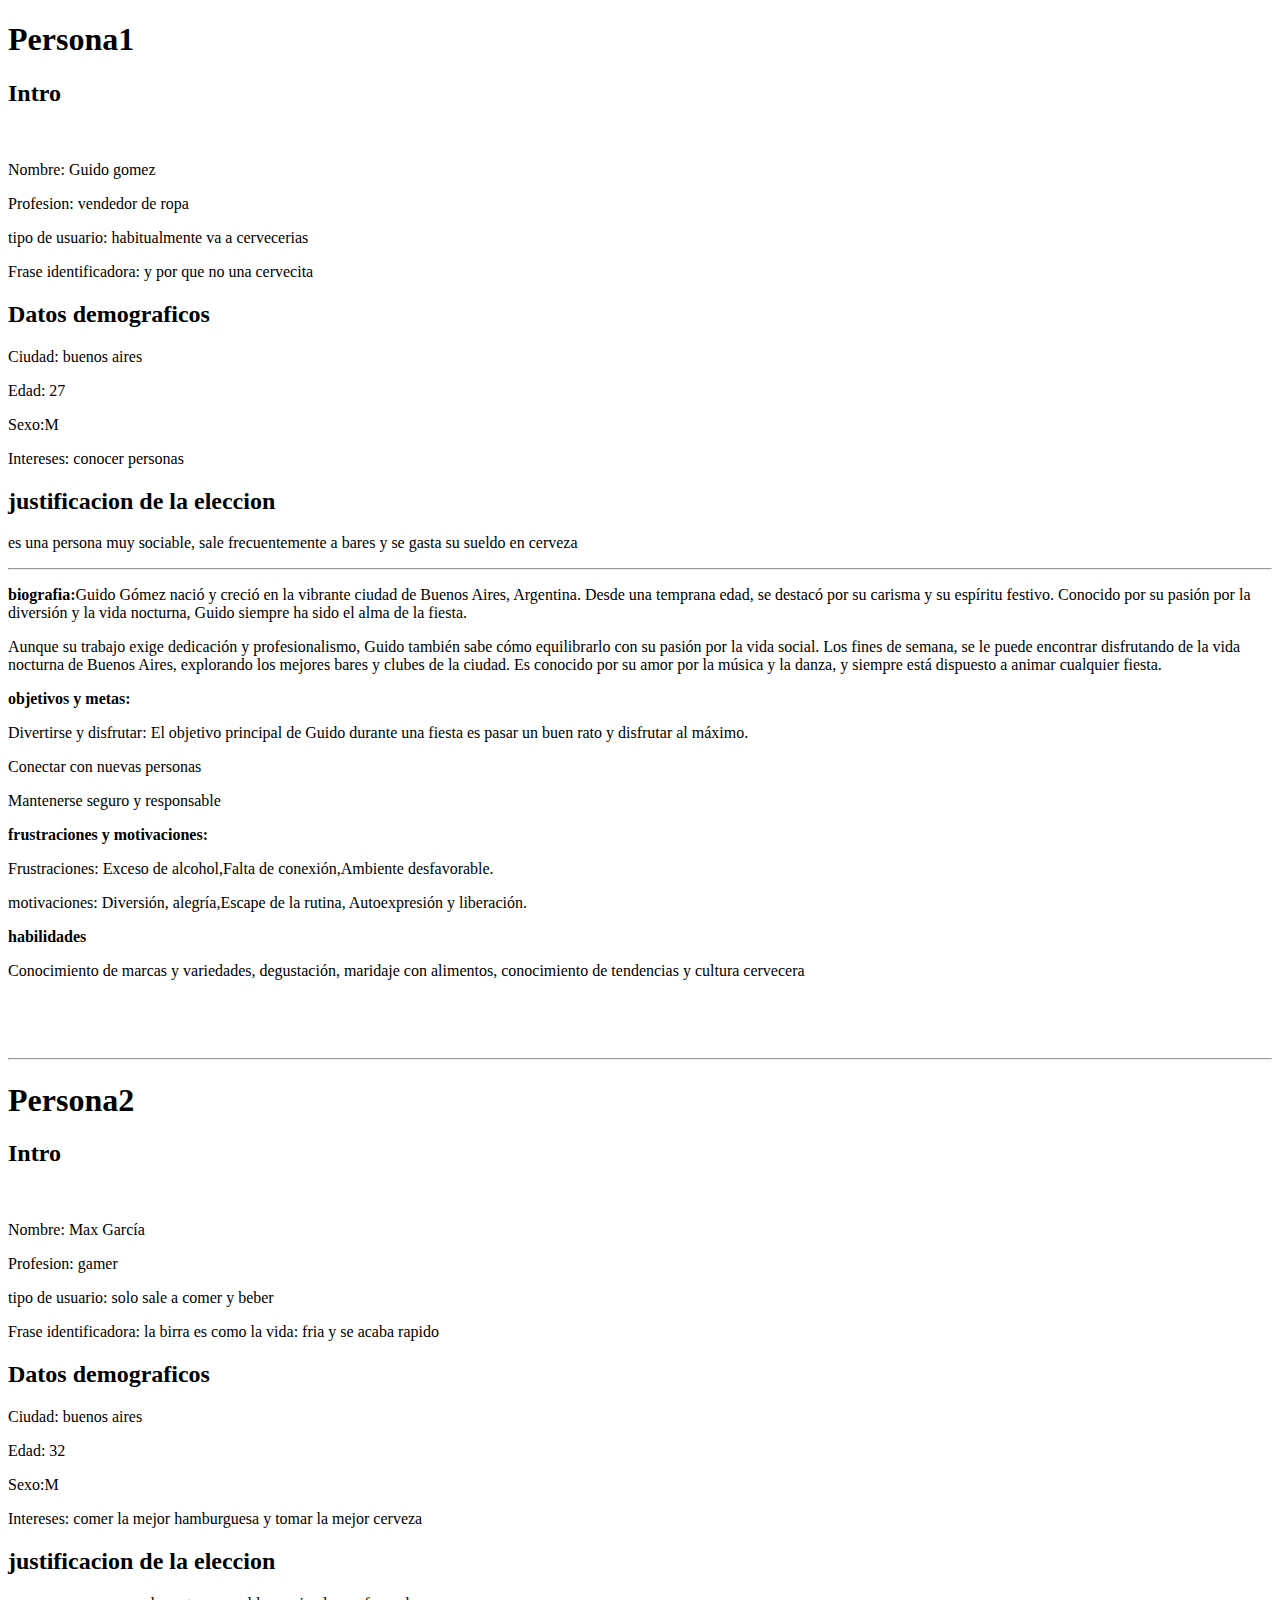
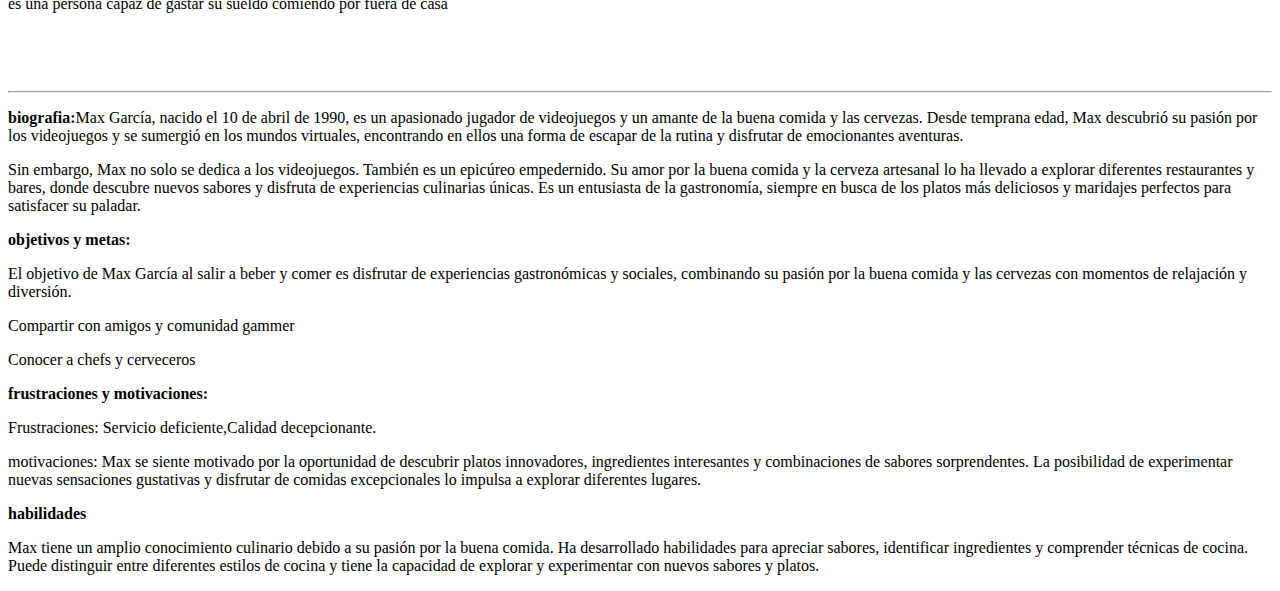
==== arquetipopersonas.html @ 0ca3f82f "arquetipopersonas" ====
<!DOCTYPE html>
<html lang="en">
<head>
    <meta charset="UTF-8">
    <meta name="viewport" content="width=device-width, initial-scale=1.0">
    <title>arquetipos personas</title>
    <link rel="stylesheet" href="personas.css">

</head>
<body>
    <h1>Persona1</h1>
    <div class="contenedor">
        
        <div class="bloque1" >
            <h2>Intro</h2>
            <img src="https://encrypted-tbn0.gstatic.com/images?q=tbn:ANd9GcQpcQa-TOh1UYh5eGsv-vCV15WX3iVy7y93Cw&usqp=CAU" alt="">
            <p>Nombre: Guido gomez</p>
            <p>Profesion: vendedor de ropa</p>
            <P>tipo de usuario: habitualmente va a cervecerias</P>
            <p>Frase identificadora: y por que no una cervecita</p>
        

        
            <h2>Datos demograficos</h2>
            <p>Ciudad: buenos aires</p>
            <p>Edad: 27</p>
            <p>Sexo:M </p>
            <p>Intereses: conocer personas</p>
       

       
            <h2>justificacion de la eleccion</h2>
            <p>es una persona muy sociable, sale frecuentemente a bares y se gasta su sueldo en cerveza</p>
        </div>

    <hr>
    
        <div class="bloque2">
            <p><b>biografia:</b>Guido Gómez nació y creció en la vibrante ciudad de Buenos Aires, Argentina. Desde una temprana edad, se destacó por su carisma y su espíritu festivo. Conocido por su pasión por la diversión y la vida nocturna, Guido siempre ha sido el alma de la fiesta.</p>
            <p>Aunque su trabajo exige dedicación y profesionalismo, Guido también sabe cómo equilibrarlo con su pasión por la vida social. Los fines de semana, se le puede encontrar disfrutando de la vida nocturna de Buenos Aires, explorando los mejores bares y clubes de la ciudad. Es conocido por su amor por la música y la danza, y siempre está dispuesto a animar cualquier fiesta.</p>
        

        
            <p><b>objetivos y metas:</b></p>
            <p>Divertirse y disfrutar: El objetivo principal de Guido durante una fiesta es pasar un buen rato y disfrutar al máximo. </p>
            <p>Conectar con nuevas personas</p>
            <p>Mantenerse seguro y responsable</p>
       

            <p><b>frustraciones y motivaciones:</b></p>
            <p>Frustraciones: Exceso de alcohol,Falta de conexión,Ambiente desfavorable. </p>
            <p>motivaciones: Diversión, alegría,Escape de la rutina, Autoexpresión y liberación.</p>
       

        
            <p><b>habilidades</b></p>
            <p>Conocimiento de marcas y variedades, degustación, maridaje con alimentos, conocimiento de tendencias y cultura cervecera</p>
        </div>
       
    </div>

    <br><br><br>
   <hr>
    <h1>Persona2</h1>
    <div class="contenedor">
        
        <div class="bloque1" >
            <h2>Intro</h2>
            <img src="https://encrypted-tbn0.gstatic.com/images?q=tbn:ANd9GcTowQyX6u0MDOL-NawApzxyzNMDZ7xZjXCcvQ&usqp=CAU" alt="">
            <p>Nombre: Max García </p>
            <p>Profesion: gamer</p>
            <P>tipo de usuario: solo sale a comer y beber</P>
            <p>Frase identificadora: la birra es como la vida: fria y se acaba rapido</p>
        

        
            <h2>Datos demograficos</h2>
            <p>Ciudad: buenos aires</p>
            <p>Edad: 32</p>
            <p>Sexo:M </p>
            <p>Intereses: comer la mejor hamburguesa y tomar la mejor cerveza</p>
       

       
            <h2>justificacion de la eleccion</h2>
            <p>es una persona capaz de gastar su sueldo comiendo por fuera de casa</p>
        </div>

        
    <br><br><br>    
    
    <hr>
    
        <div class="bloque2">
            <p><b>biografia:</b>Max García, nacido el 10 de abril de 1990, es un apasionado jugador de videojuegos y un amante de la buena comida y las cervezas. Desde temprana edad, Max descubrió su pasión por los videojuegos y se sumergió en los mundos virtuales, encontrando en ellos una forma de escapar de la rutina y disfrutar de emocionantes aventuras. </p>
            <p>Sin embargo, Max no solo se dedica a los videojuegos. También es un epicúreo empedernido. Su amor por la buena comida y la cerveza artesanal lo ha llevado a explorar diferentes restaurantes y bares, donde descubre nuevos sabores y disfruta de experiencias culinarias únicas. Es un entusiasta de la gastronomía, siempre en busca de los platos más deliciosos y maridajes perfectos para satisfacer su paladar.</p>
        
            <p><b>objetivos y metas:</b></p>
            <p>El objetivo de Max García al salir a beber y comer es disfrutar de experiencias gastronómicas y sociales, combinando su pasión por la buena comida y las cervezas con momentos de relajación y diversión. </p>
            <p>Compartir con amigos y comunidad gammer</p>
            <p>Conocer a chefs y cerveceros</p>
       

            <p><b>frustraciones y motivaciones:</b></p>
            <p>Frustraciones: Servicio deficiente,Calidad decepcionante. </p>
            <p>motivaciones: Max se siente motivado por la oportunidad de descubrir platos innovadores, ingredientes interesantes y combinaciones de sabores sorprendentes. La posibilidad de experimentar nuevas sensaciones gustativas y disfrutar de comidas excepcionales lo impulsa a explorar diferentes lugares.</p>
       

        
            <p><b>habilidades</b></p>
            <p> Max tiene un amplio conocimiento culinario debido a su pasión por la buena comida. Ha desarrollado habilidades para apreciar sabores, identificar ingredientes y comprender técnicas de cocina. Puede distinguir entre diferentes estilos de cocina y tiene la capacidad de explorar y experimentar con nuevos sabores y platos.</p>
        </div>
       
    </div>


   

    
</body>
</html>
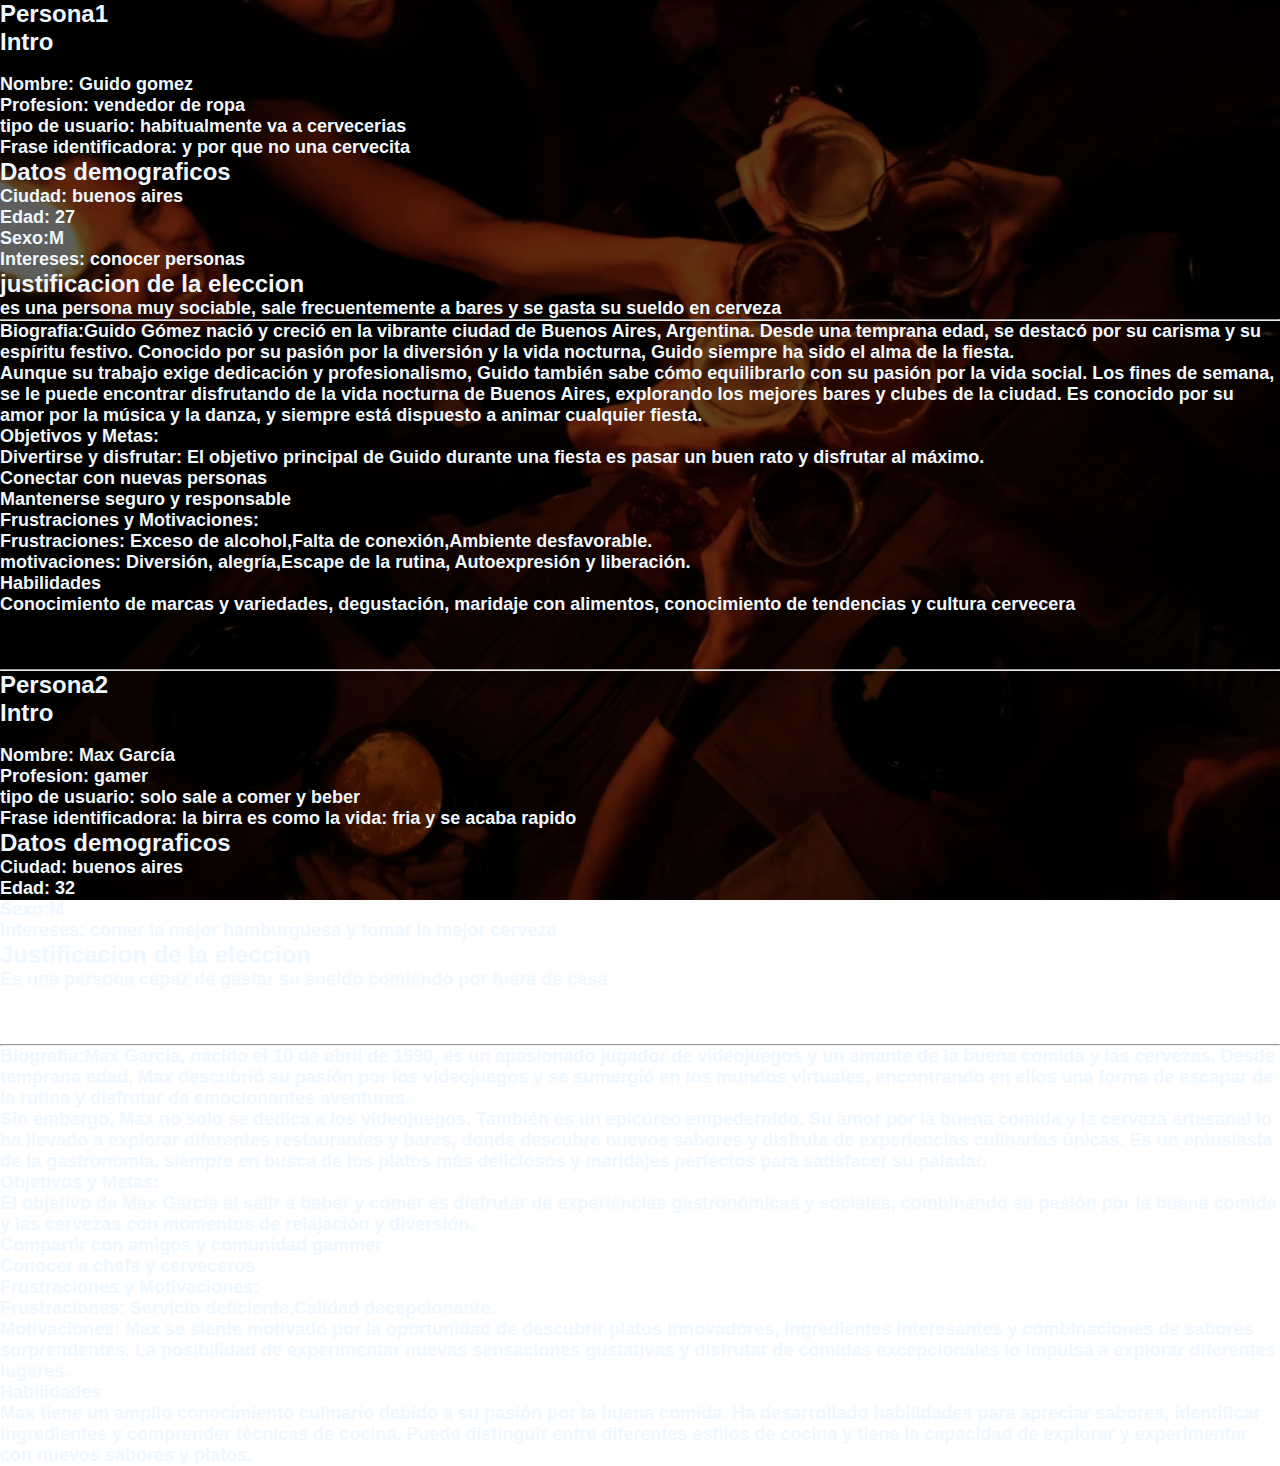
==== commit ea8ea409: "se-modifico-el-arquetipo" ====
--- a/arquetipopersonas.html
+++ b/arquetipopersonas.html
@@ -4,7 +4,7 @@
     <meta charset="UTF-8">
     <meta name="viewport" content="width=device-width, initial-scale=1.0">
     <title>arquetipos personas</title>
-    <link rel="stylesheet" href="personas.css">
+    <link rel="stylesheet" href="Cerveceria.css">
 
 </head>
 <body>
@@ -13,47 +13,64 @@
         
         <div class="bloque1" >
             <h2>Intro</h2>
+            
             <img src="https://encrypted-tbn0.gstatic.com/images?q=tbn:ANd9GcQpcQa-TOh1UYh5eGsv-vCV15WX3iVy7y93Cw&usqp=CAU" alt="">
+
             <p>Nombre: Guido gomez</p>
+
             <p>Profesion: vendedor de ropa</p>
+
             <P>tipo de usuario: habitualmente va a cervecerias</P>
+
             <p>Frase identificadora: y por que no una cervecita</p>
         
 
         
             <h2>Datos demograficos</h2>
+
             <p>Ciudad: buenos aires</p>
+
             <p>Edad: 27</p>
+
             <p>Sexo:M </p>
+
             <p>Intereses: conocer personas</p>
        
 
        
             <h2>justificacion de la eleccion</h2>
+
             <p>es una persona muy sociable, sale frecuentemente a bares y se gasta su sueldo en cerveza</p>
         </div>
 
     <hr>
     
         <div class="bloque2">
-            <p><b>biografia:</b>Guido Gómez nació y creció en la vibrante ciudad de Buenos Aires, Argentina. Desde una temprana edad, se destacó por su carisma y su espíritu festivo. Conocido por su pasión por la diversión y la vida nocturna, Guido siempre ha sido el alma de la fiesta.</p>
+            <p><b>Biografia:</b>Guido Gómez nació y creció en la vibrante ciudad de Buenos Aires, Argentina. Desde una temprana edad, se destacó por su carisma y su espíritu festivo. Conocido por su pasión por la diversión y la vida nocturna, Guido siempre ha sido el alma de la fiesta.</p>
+
             <p>Aunque su trabajo exige dedicación y profesionalismo, Guido también sabe cómo equilibrarlo con su pasión por la vida social. Los fines de semana, se le puede encontrar disfrutando de la vida nocturna de Buenos Aires, explorando los mejores bares y clubes de la ciudad. Es conocido por su amor por la música y la danza, y siempre está dispuesto a animar cualquier fiesta.</p>
         
 
         
-            <p><b>objetivos y metas:</b></p>
+            <p><b>Objetivos y Metas:</b></p>
+
             <p>Divertirse y disfrutar: El objetivo principal de Guido durante una fiesta es pasar un buen rato y disfrutar al máximo. </p>
+
             <p>Conectar con nuevas personas</p>
+
             <p>Mantenerse seguro y responsable</p>
        
 
-            <p><b>frustraciones y motivaciones:</b></p>
+            <p><b>Frustraciones y Motivaciones:</b></p>
+
             <p>Frustraciones: Exceso de alcohol,Falta de conexión,Ambiente desfavorable. </p>
+
             <p>motivaciones: Diversión, alegría,Escape de la rutina, Autoexpresión y liberación.</p>
        
 
         
-            <p><b>habilidades</b></p>
+            <p><b>Habilidades</b></p>
+
             <p>Conocimiento de marcas y variedades, degustación, maridaje con alimentos, conocimiento de tendencias y cultura cervecera</p>
         </div>
        
@@ -66,24 +83,34 @@
         
         <div class="bloque1" >
             <h2>Intro</h2>
+
             <img src="https://encrypted-tbn0.gstatic.com/images?q=tbn:ANd9GcTowQyX6u0MDOL-NawApzxyzNMDZ7xZjXCcvQ&usqp=CAU" alt="">
+
             <p>Nombre: Max García </p>
+
             <p>Profesion: gamer</p>
+
             <P>tipo de usuario: solo sale a comer y beber</P>
+
             <p>Frase identificadora: la birra es como la vida: fria y se acaba rapido</p>
         
 
         
             <h2>Datos demograficos</h2>
+
             <p>Ciudad: buenos aires</p>
+
             <p>Edad: 32</p>
+
             <p>Sexo:M </p>
+
             <p>Intereses: comer la mejor hamburguesa y tomar la mejor cerveza</p>
        
 
        
-            <h2>justificacion de la eleccion</h2>
-            <p>es una persona capaz de gastar su sueldo comiendo por fuera de casa</p>
+            <h2>Justificacion de la eleccion</h2>
+
+            <p>Es una persona capaz de gastar su sueldo comiendo por fuera de casa</p>
         </div>
 
         
@@ -92,22 +119,29 @@
     <hr>
     
         <div class="bloque2">
-            <p><b>biografia:</b>Max García, nacido el 10 de abril de 1990, es un apasionado jugador de videojuegos y un amante de la buena comida y las cervezas. Desde temprana edad, Max descubrió su pasión por los videojuegos y se sumergió en los mundos virtuales, encontrando en ellos una forma de escapar de la rutina y disfrutar de emocionantes aventuras. </p>
+            <p><b>Biografia:</b>Max García, nacido el 10 de abril de 1990, es un apasionado jugador de videojuegos y un amante de la buena comida y las cervezas. Desde temprana edad, Max descubrió su pasión por los videojuegos y se sumergió en los mundos virtuales, encontrando en ellos una forma de escapar de la rutina y disfrutar de emocionantes aventuras. </p>
+
             <p>Sin embargo, Max no solo se dedica a los videojuegos. También es un epicúreo empedernido. Su amor por la buena comida y la cerveza artesanal lo ha llevado a explorar diferentes restaurantes y bares, donde descubre nuevos sabores y disfruta de experiencias culinarias únicas. Es un entusiasta de la gastronomía, siempre en busca de los platos más deliciosos y maridajes perfectos para satisfacer su paladar.</p>
-        
-            <p><b>objetivos y metas:</b></p>
+
+            <p><b>Objetivos y Metas:</b></p>
+
             <p>El objetivo de Max García al salir a beber y comer es disfrutar de experiencias gastronómicas y sociales, combinando su pasión por la buena comida y las cervezas con momentos de relajación y diversión. </p>
+
             <p>Compartir con amigos y comunidad gammer</p>
+
             <p>Conocer a chefs y cerveceros</p>
        
 
-            <p><b>frustraciones y motivaciones:</b></p>
+            <p><b>Frustraciones y Motivaciones:</b></p>
+
             <p>Frustraciones: Servicio deficiente,Calidad decepcionante. </p>
-            <p>motivaciones: Max se siente motivado por la oportunidad de descubrir platos innovadores, ingredientes interesantes y combinaciones de sabores sorprendentes. La posibilidad de experimentar nuevas sensaciones gustativas y disfrutar de comidas excepcionales lo impulsa a explorar diferentes lugares.</p>
+
+            <p>Motivaciones: Max se siente motivado por la oportunidad de descubrir platos innovadores, ingredientes interesantes y combinaciones de sabores sorprendentes. La posibilidad de experimentar nuevas sensaciones gustativas y disfrutar de comidas excepcionales lo impulsa a explorar diferentes lugares.</p>
        
 
         
-            <p><b>habilidades</b></p>
+            <p><b>Habilidades</b></p>
+
             <p> Max tiene un amplio conocimiento culinario debido a su pasión por la buena comida. Ha desarrollado habilidades para apreciar sabores, identificar ingredientes y comprender técnicas de cocina. Puede distinguir entre diferentes estilos de cocina y tiene la capacidad de explorar y experimentar con nuevos sabores y platos.</p>
         </div>
        
--- a/Cerveceria.css
+++ b/Cerveceria.css
@@ -0,0 +1,595 @@
+*{
+    margin: 0;
+    padding: 0;
+    font-family: 'Barlow Condensed', sans-serif;
+    font-weight: bold;
+    box-sizing: border-box;
+}   
+
+body{
+    background-image: url(img/Fondo.png);
+    background-size:cover;
+    background-attachment: fixed;
+    flex-wrap: wrap;
+}
+
+header{
+    position: fixed;
+    top: 0;
+    left: 0;
+    width: 100%;
+    display: flex;
+    justify-content: space-around;
+    transition: 0.7s;
+    z-index: 10;
+    min-width: 250px;
+}
+
+nav{
+    width: 100%;
+    margin:auto;
+    background-color: #333;
+    font-size: 20px;
+    min-width: 250px;
+}
+
+.menu-horizontal{
+    list-style: none;
+    display: flex;
+    justify-content: space-around;
+    min-width: 250px;
+}
+
+.menu-horizontal li a{
+    display: block;
+    padding: 15px 20px;
+    color: white;
+    text-decoration: none;
+    min-width: 250px;
+}
+
+.menu-horizontal li:hover{
+    background-color: #9b4848;
+    transition: 1s;
+    min-width: 250px;
+}
+
+.menu-vertical{
+    position: absolute;
+    display: none;
+    list-style: none;
+    background-color: #333;
+    min-width: 250px;
+}
+
+.menu-horizontal li:hover .menu-vertical{
+    display: block;
+    min-width: 250px;
+}
+
+.menu-vertical li:hover{
+    width: auto;
+    background-color: #9b4848;
+    min-width: 250px;
+}
+
+.menu-vertical li a{
+    display: block;
+    color: white;
+    text-decoration: none;
+    min-width: 250px;
+}
+
+.menu-horizontal > div {
+    display: inline-block;
+    justify-content: center;
+    align-items: center;
+    min-width: 250px;
+}
+
+.menu-horizontal > div > a{
+    text-decoration: none;
+    font-size: 50px;
+    cursor: pointer;
+    color:#c9c8c8;
+    letter-spacing: -2px;
+    min-width: 250px;
+}
+
+.menu-horizontal > div > a > span{
+    font-family: 'Monoton', cursive;
+    font-size: 30px;
+    transition: 0.2s;
+    cursor: pointer;
+    color: white;
+    min-width: 250px;
+}
+
+.menu-horizontal > div > a > span:hover{
+    color: #9b4848;
+    min-width: 250px;
+}
+
+.birra{
+    margin-top:170px;
+    margin-bottom: 60px;
+    display: flex;
+    justify-content: center;
+    align-items: center;
+    min-width: 250px;
+}
+
+.birra > img {
+    height: 270px;
+    width: 250px;
+    min-width: 250px;
+}
+
+.Res{
+    display: flex;
+    justify-content: center;
+    align-items: center;
+    min-width: 250px;
+}
+
+.Res > a {
+    display: flex;
+    width: 50px;
+    font-family:'Barlow Condensed';
+    font-size: 30px;
+    background-color: #9b4848;
+    border-radius: 10px;
+    text-decoration: none;
+    font-weight: 700px;
+    width: 220px;
+    height: 60px;
+    color: #ffffff;
+    padding: 10px 16px;
+    margin-bottom: 60px;
+    transition: 0.2s;
+    min-width: 250px;
+
+}
+
+.Res > a:hover {
+    background-color: #333;
+    color: #9b4848;
+    min-width: 250px;
+}
+
+
+
+.espacio2{
+    height: 500px;
+    min-width: 250px;
+}
+
+.espacio-nav-slider{
+    font-size: 100px;
+    display: flex;
+    justify-content: center;
+    align-items: center;
+    height: 300px;
+    min-width: 250px;
+}
+
+
+.slider{
+    width: 1300px;
+    max-width: 100vw;
+    height: 600px;
+    margin: auto;
+    position: relative;
+    overflow: hidden;
+}
+.slider .list{
+    position: absolute;
+    width: max-content;
+    height: 100%;
+    left: 0;
+    top: 0;
+    display: flex;
+    transition: 1s;
+}
+.slider .list img{
+    width: 1300px;
+    max-width: 100vw;
+    height: 100%;
+    object-fit: cover;
+}
+.slider .buttons{
+    position: absolute;
+    top: 45%;
+    left: 5%;
+    width: 90%;
+    display: flex;
+    justify-content: space-between;
+}
+.slider .buttons button{
+    width: 50px;
+    height: 50px;
+    border-radius: 50%;
+    background-color: #9b4848;
+    color: #ffffff;
+    transition: 0.1s;
+    border: none;
+    font-family: monospace;
+    font-weight: bold;
+}
+.slider .dots{
+    position: absolute;
+    bottom: 10px;
+    left: 0;
+    color: #fff;
+    width: 100%;
+    margin: 0;
+    padding: 0;
+    display: flex;
+    justify-content: center;
+}
+.slider .dots li{
+    list-style: none;
+    width: 10px;
+    height: 10px;
+    background-color: #9b4848;
+    margin: 10px;
+    border-radius: 20px;
+    transition: 0.5s;
+}
+.slider .dots li.active{
+    width: 30px;
+}
+@media screen and (max-width: 768px){
+    .slider{
+        height: 400px;
+    }
+}
+
+@media screen and (max-width: 568px){
+    .slider{
+        height: 250px;
+    }
+}
+
+/**Tarjetas Lugares en Index**/
+
+
+/*Cards*/
+.container-card{
+	width: 100%;
+	display: flex;
+	max-width: 1100px;
+	margin: auto;
+    min-width: 250px;
+}
+.title-cards{
+	width: 100%;
+	max-width: 1080px;
+	margin: auto;
+	padding: 20px;
+	margin-top: 20px;
+	text-align: center;
+	color: white;
+    min-width: 250px;
+}
+
+.title-cards > h2{
+    font-size: 40px;
+    font-family: 'Monoton';
+    letter-spacing: 3px;
+    font-weight: bold;
+    margin-top: 70px;
+    margin-bottom: 70px;
+    min-width: 250px;
+}
+.card{
+	width: 100%;
+	margin: 20px;
+	border-radius: 6px;
+	overflow: hidden;
+	background:#333;
+	box-shadow: 0px 1px 10px rgba(0,0,0,0.2);
+	transition: all 400ms ease-out;
+	cursor: default;
+    min-width: 250px;
+}
+.card:hover{
+	box-shadow: 5px 5px 20px rgba(0,0,0,0.4);
+	transform: translateY(-3%);
+    min-width: 250px;
+}
+.card img{
+	width: 100%;
+	height: 210px;
+    min-width: 250px;
+}
+.card .contenido-card{
+	padding: 15px;
+	text-align: center;
+    min-width: 250px;
+}
+.card .contenido-card h3{
+	margin-bottom: 15px;
+    font-size: 20px;
+	color: #9b4848;
+    min-width: 250px;
+}
+.card .contenido-card p{
+	line-height: 1.8;
+	color: #fffefe;
+	font-size: 17px;
+	margin-bottom: 5px;
+    min-width: 250px;
+}
+.card .contenido-card a{
+	display: inline-block;
+	padding: 10px;
+	margin-top: 10px;
+	text-decoration: none;
+	color: #9b4848;
+	border: 1px solid #9b4848;
+	border-radius: 4px;
+	transition: all 400ms ease;
+	margin-bottom: 5px;
+    min-width: 250px;
+}
+.card .contenido-card a:hover{
+	background: #9b4848;
+	color: #fff;
+    min-width: 250px;
+}
+@media only screen and (min-width:250px) and (max-width:768px){
+	.container-card{
+		flex-wrap: wrap;
+	}
+	.card{
+		margin: 15px;
+	}
+}
+
+/** Pie de Pagina **/
+
+footer{
+    position: fixed;
+    bottom: 0;
+    min-width: 250px;
+}
+
+@media (max-height: 1000px){
+    footer{
+        position: static;
+    }
+}
+
+.Pie-de-pagina{
+    background-color: #333;
+    box-sizing: border-box;
+    widows: 100%;
+    text-align: left;
+    padding: 50px 50px 60px 50px;
+    margin-top: 80px;
+    min-width: 250px;
+}
+
+.Pie-de-pagina .pie-izquierdo, .Pie-de-pagina .pie-centro, .Pie-de-pagina .pie-derecho{
+
+    display: inline-block;
+    vertical-align: top;
+    min-width: 250px;
+}
+
+.Pie-de-pagina .pie-izquierdo{
+    width: 30%;
+    min-width: 250px;
+}
+
+.Pie-de-pagina h3 {
+    color: white;
+    min-width: 250px;
+}
+
+.Pie-de-pagina .pie-links{
+    color: white;
+    margin: 20px 0 12px;
+    min-width: 250px;
+
+}
+
+.Pie-de-pagina .pie-links a {
+    display: inline-block;
+    line-height: 1.8;
+    text-decoration: none;
+    color:#ffffff;
+    min-width: 250px;
+}
+
+.Pie-de-pagina .pie-nombre-compania{
+    color: white;
+    font-size: 14px;
+    font-weight: normal;
+    margin: 0;
+    min-width: 250px;
+}
+
+.Pie-de-pagina .pie-centro{
+    width: 35%;
+    min-width: 250px;
+}
+
+.Pie-de-pagina .pie-centro i {
+    background-color: #333;
+    color: white;
+    font-size: 25px;
+    width: 38px;
+    height: 38px;
+    border-radius: 50%;
+    text-align: center;
+    line-height: 42px;
+    margin: 10px 15px;
+    vertical-align: middle;
+    min-width: 250px;
+}
+
+.Pie-de-pagina .pie-centro i .fe-envelope{
+    font-size: 17px;
+    line-height: 38px;
+    min-width: 250px;
+}
+
+.Pie-de-pagina .pie-centro p{
+    display: inline-block;
+    color: white;
+    vertical-align: middle;
+    margin: 0;
+    min-width: 250px;
+}
+
+.Pie-de-pagina .pie-centro p a{
+    color:#9b4848;
+    text-decoration: none;
+    min-width: 250px;
+}
+
+.Pie-de-pagina .pie-derecho{
+    width: 30%;
+    min-width: 250px;
+}
+
+.Pie-de-pagina .pie-compania-acerca {
+    line-height: 20px;
+    color: white;
+    font-size: 13px;
+    font-weight: normal;
+    margin: 0;
+    min-width: 250px;
+}
+
+.Pie-de-pagina .pie-compania-acerca span {
+    display: block;
+    color:#9b4848;
+    font-size:  18px;
+    font-weight: bold;
+    margin-bottom: 20px;
+    min-width: 250px;
+}
+
+.Pie-de-pagina .pie-iconos{
+    margin-top: 25px;
+    min-width: 250px;
+}
+
+.Pie-de-pagina .pie-iconos a{
+    display: inline-block;
+    width: 35px;
+    height: 35px;
+    cursor: pointer;
+    background-color: #333;
+    border-radius: 2px;
+    font-size: 20px;
+    color: white;
+    text-align: center;
+    line-height: 35px;
+    margin-right: 3px;
+    margin-bottom: 5px;
+    min-width: 250px;
+}
+
+.Pie-de-pagina .pie-iconos a:hover{
+    background-color: #9b4848;
+    min-width: 250px;
+}
+
+.pie-links a:hover{
+    color:#9b4848;
+    min-width: 250px;
+}
+
+@media (max-width: 800px){
+    .Pie-de-pagina .pie-links, .Pie-de-pagina .pie-centro, .Pie-de-pagina .pie-derecho, .Pie-de-pagina .pie-izquierdo{
+        display: block;
+        width: 100%;
+        margin-bottom: 40px;
+        text-align: center;
+        min-width: 250px;
+    }
+
+    .Pie-de-pagina .pie-centro i {
+        margin-left: 0;
+        min-width: 250px;
+    }
+}
+/** Tarjetas Restaurante **/
+
+.wrap{
+    max-width: 1200px;
+    margin: 0 auto;
+    min-width: 250px;
+  }
+  
+  .column-2.carta{
+    display: grid;
+    grid-template-columns: repeat(2,1fr);
+    column-gap: 1rem;
+    row-gap: 1rem;
+    min-width: 250px;
+  }
+  
+  .plato-carta{
+    display: flex;
+    align-items: center;
+    border: 1px solid #e5e5e5;
+    border-radius: 6px;
+    min-width: 250px;
+  }
+  
+  .img-plato-carta{
+    display: flex;
+    flex-basis: 25%;
+    justify-content: center;
+    min-width: 250px;
+  }
+  
+  .img-plato-carta img{
+    max-width: 100px;
+    max-height: 75px;
+  }
+  
+  .title-plato-carta{
+    border: 1px solid #e5e5e5;
+    border-bottom: none;
+    border-top: none;
+    flex-basis: 60%;
+    padding: 0 1rem;
+    min-width: 250px;
+  }
+  
+  .precio-plato-carta{
+    display: flex;
+    flex-basis: 15%;
+    justify-content: center;
+    font-weight: bold;
+    min-width: 250px;
+  }
+  h2 {
+    color: aliceblue;
+    min-width: 250px;
+    font-size: 24px;
+  }
+  h4{
+    color: aliceblue;
+    min-width: 250px;
+  }
+  p{
+    color: aliceblue;
+    min-width: 250px;
+    font-family: 'Franklin Gothic Medium', 'Arial Narrow', Arial, sans-serif;
+    font-size: 18px;
+  }
+  span{
+    color: aliceblue;
+    min-width: 250px;
+  }
+h1 {
+    color: aliceblue;
+    font-size: 24px;
+}